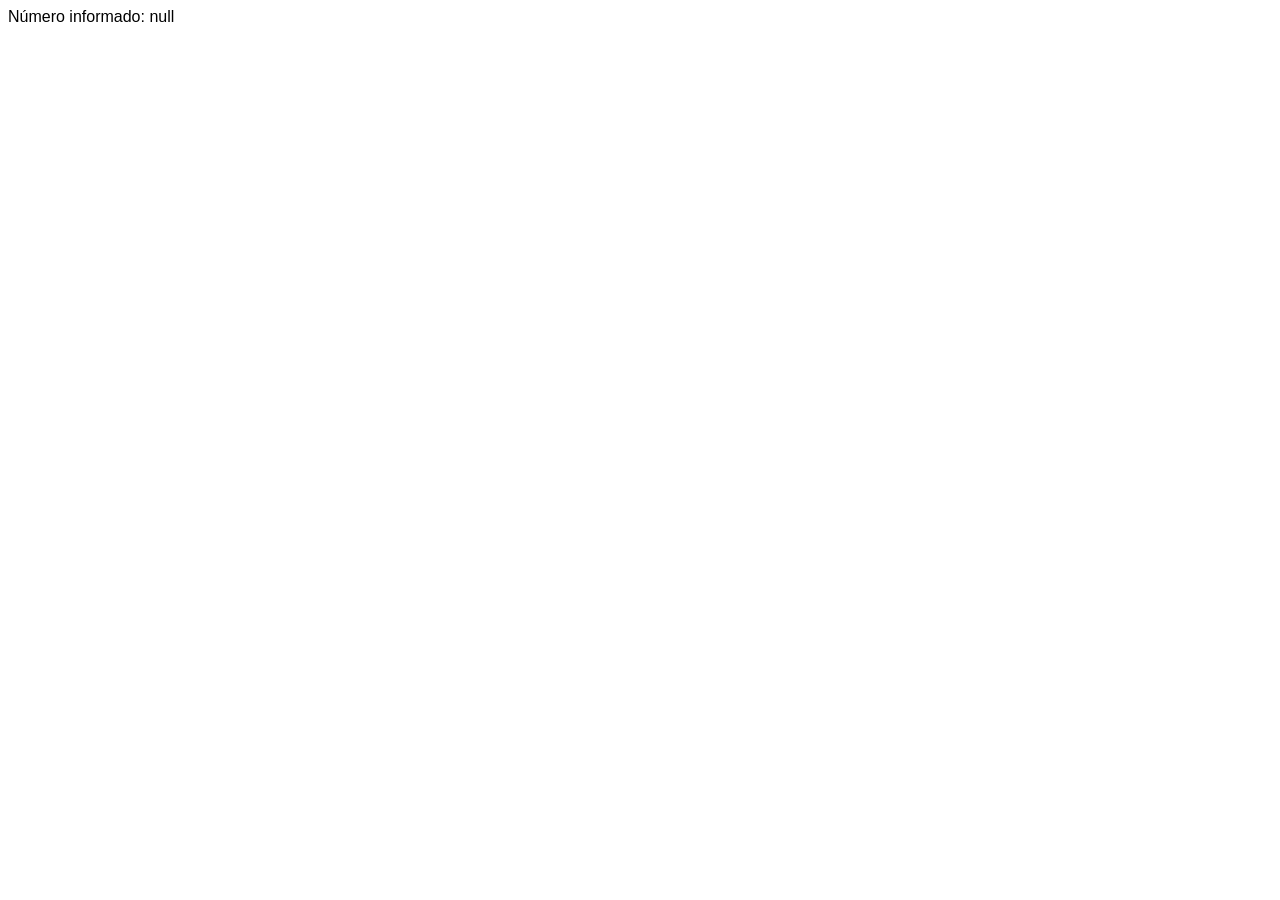
==== index.html @ 46428495 "1" ====
<!DOCTYPE html>
<html lang="en">
<head>
    <meta charset="UTF-8">
    <meta name="viewport" content="width=device-width, initial-scale=1.0">
    <title>Document</title>
    <style>
        * {
            font-size: 16px;
            font-family: Arial, Helvetica, sans-serif;
        }
    </style>
</head>
<body>
    <div id="resp"></div>
    <script>
        var num = prompt("Informe o número");
        document.getElementById("resp").innerHTML = "Número informado: " + num;
    </script>
</body>
</html>
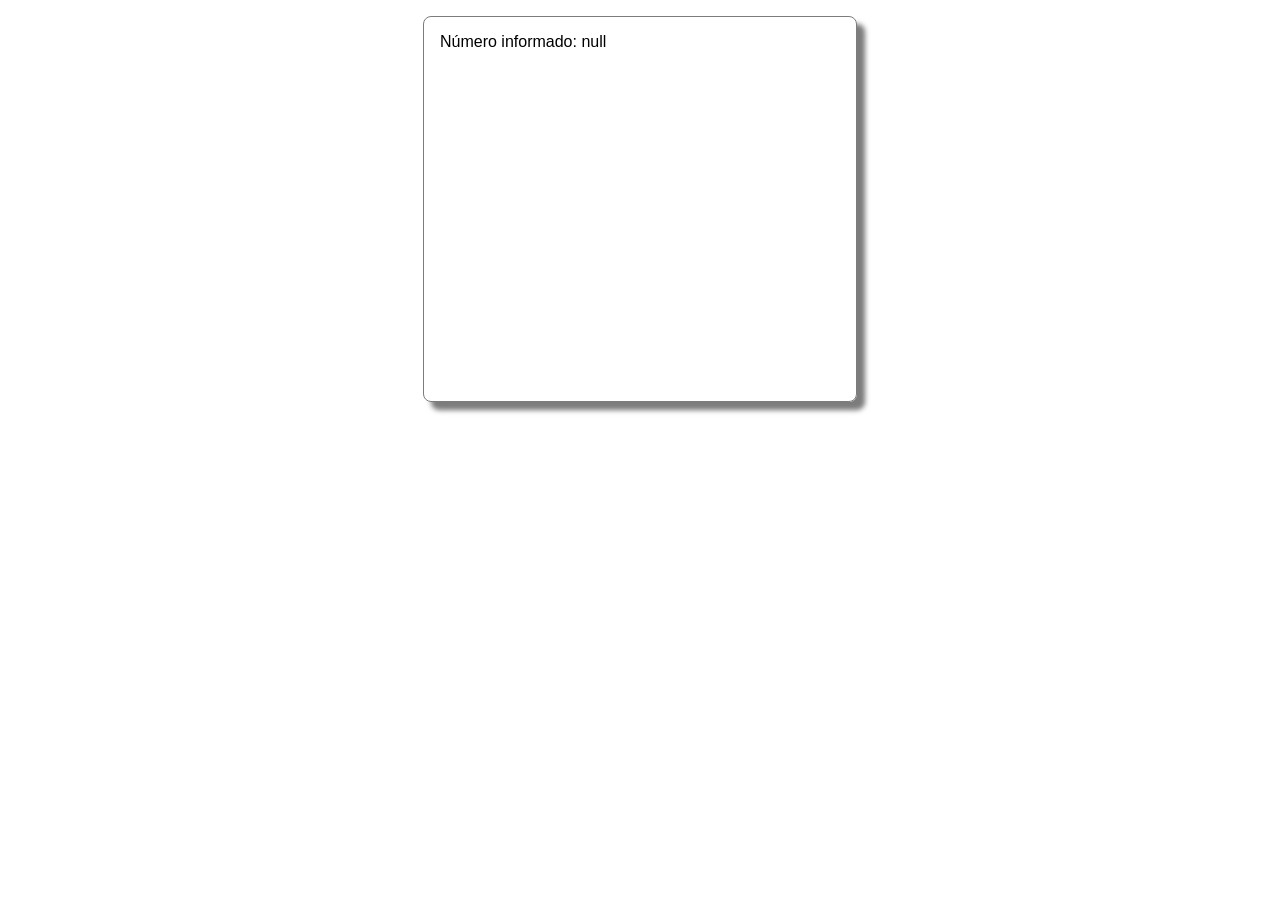
==== commit b945bcf8: "2" ====
--- a/index.html
+++ b/index.html
@@ -4,12 +4,7 @@
     <meta charset="UTF-8">
     <meta name="viewport" content="width=device-width, initial-scale=1.0">
     <title>Document</title>
-    <style>
-        * {
-            font-size: 16px;
-            font-family: Arial, Helvetica, sans-serif;
-        }
-    </style>
+    <link rel="stylesheet" href="style.css">
 </head>
 <body>
     <div id="resp"></div>
--- a/style.css
+++ b/style.css
@@ -0,0 +1,14 @@
+* {
+    font-size: 16px;
+    font-family: Arial, Helvetica, sans-serif;
+}
+
+#resp {
+    margin: 1rem auto;
+    border: 1px solid rgb(124, 124, 124);
+    padding: 1rem;
+    border-radius: .5rem;
+    width: 25rem;
+    height: 22rem;
+    box-shadow: .5rem .5rem .3rem .01rem rgb(124, 124, 124);
+}
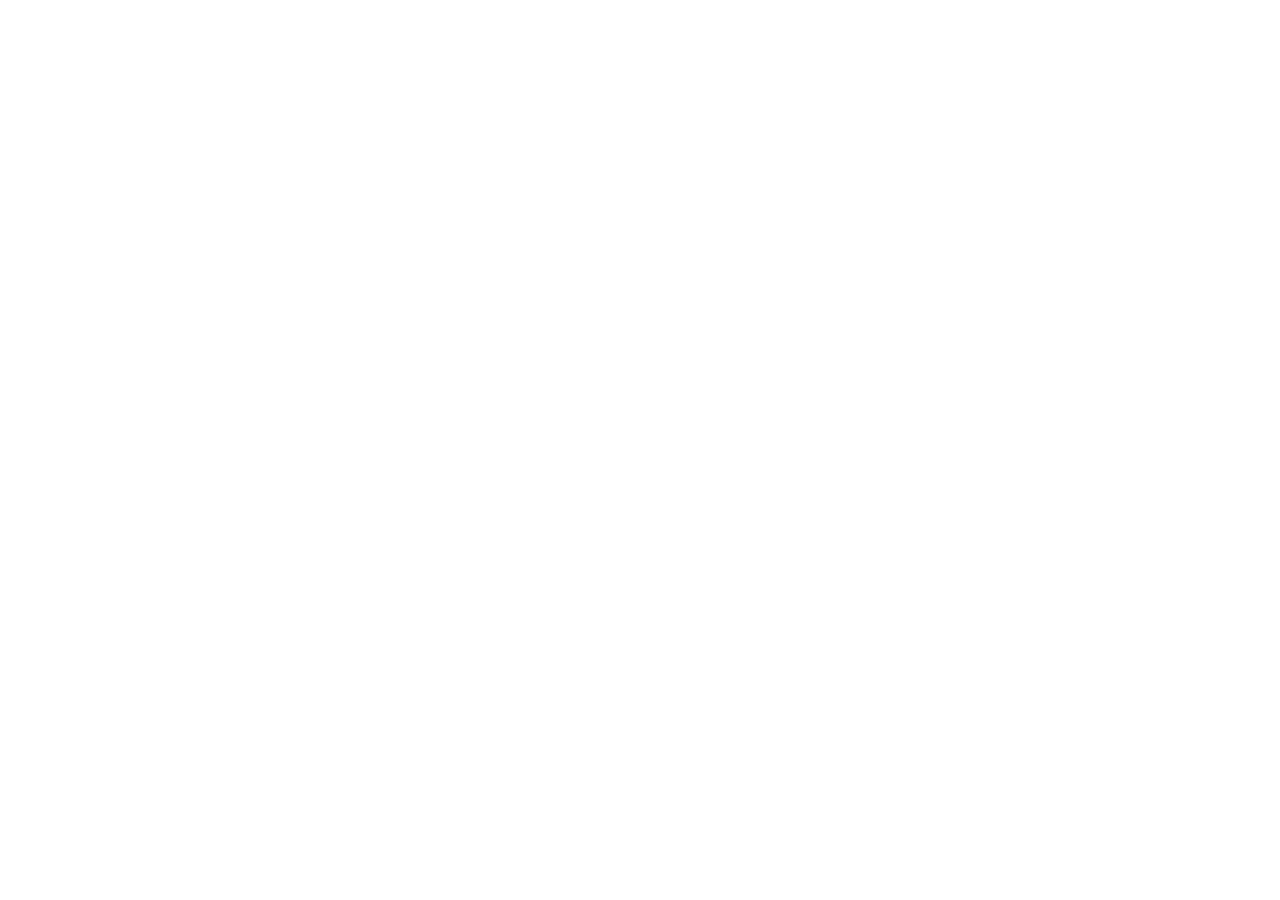
==== commit 16a5536e: "3" ====
--- a/index.html
+++ b/index.html
@@ -7,10 +7,12 @@
     <link rel="stylesheet" href="style.css">
 </head>
 <body>
-    <div id="resp"></div>
+    <div class="container"></div>
     <script>
-        var num = prompt("Informe o número");
-        document.getElementById("resp").innerHTML = "Número informado: " + num;
+        var num1 = parseInt(prompt("Informe o número"));
+        var num2 = parseInt(prompt("Informe o número"));
+        var soma = num1 + num2;
+        document.getElementById("resp").innerHTML = `${num1} + ${num2} = ${soma}`;
     </script>
 </body>
 </html>
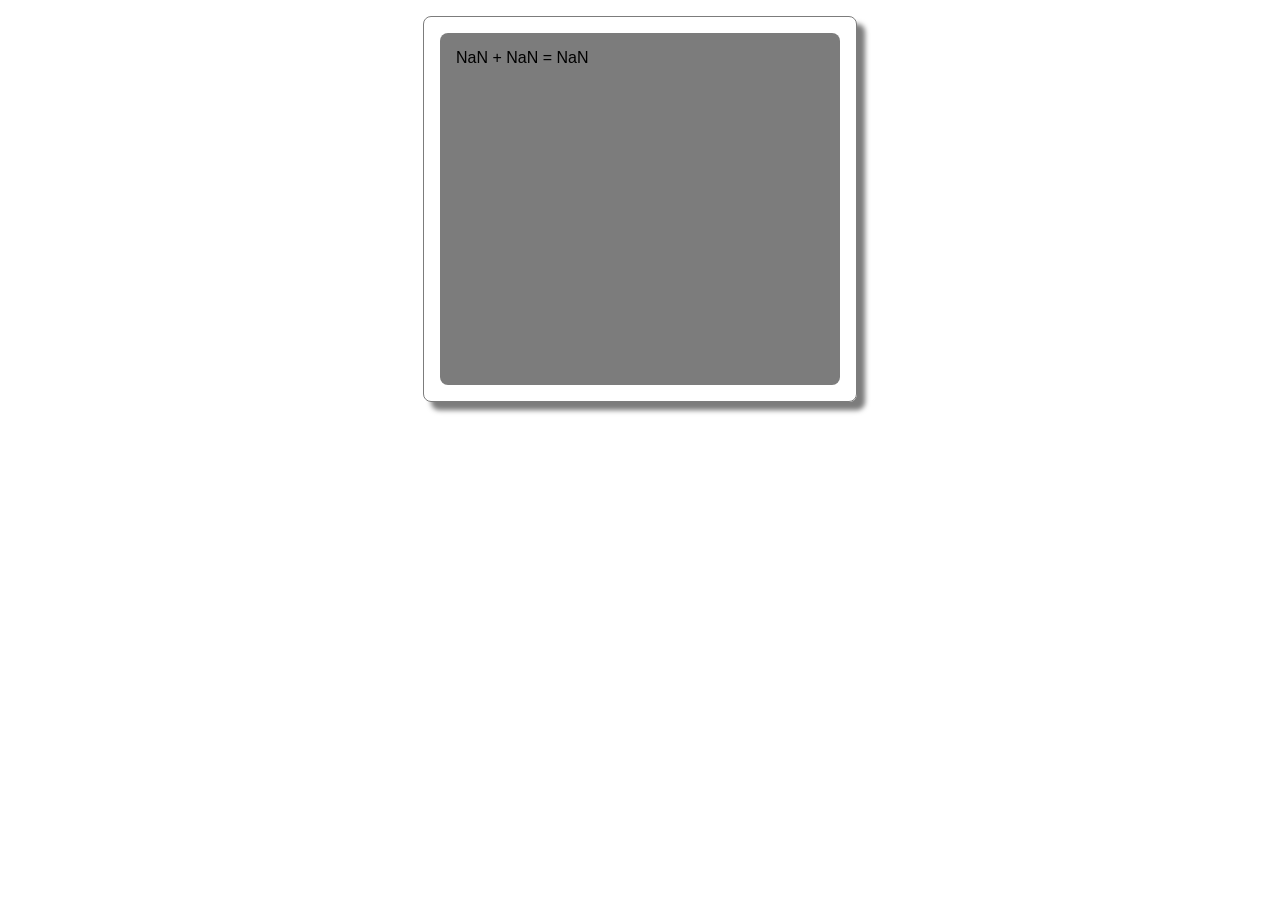
==== commit ca3cf255: "4" ====
--- a/index.html
+++ b/index.html
@@ -7,7 +7,11 @@
     <link rel="stylesheet" href="style.css">
 </head>
 <body>
-    <div class="container"></div>
+    <div class="painel">
+        <main id="resp">
+
+        </main>
+    </div>
     <script>
         var num1 = parseInt(prompt("Informe o número"));
         var num2 = parseInt(prompt("Informe o número"));
--- a/style.css
+++ b/style.css
@@ -3,7 +3,7 @@
     font-family: Arial, Helvetica, sans-serif;
 }
 
-#resp {
+.painel {
     margin: 1rem auto;
     border: 1px solid rgb(124, 124, 124);
     padding: 1rem;
@@ -11,4 +11,12 @@
     width: 25rem;
     height: 22rem;
     box-shadow: .5rem .5rem .3rem .01rem rgb(124, 124, 124);
+}
+
+#resp {
+    background-color: rgb(124, 124, 124);
+    padding: 1rem;
+    width: 23rem;
+    height: 20rem;
+    border-radius: .5rem;
 }
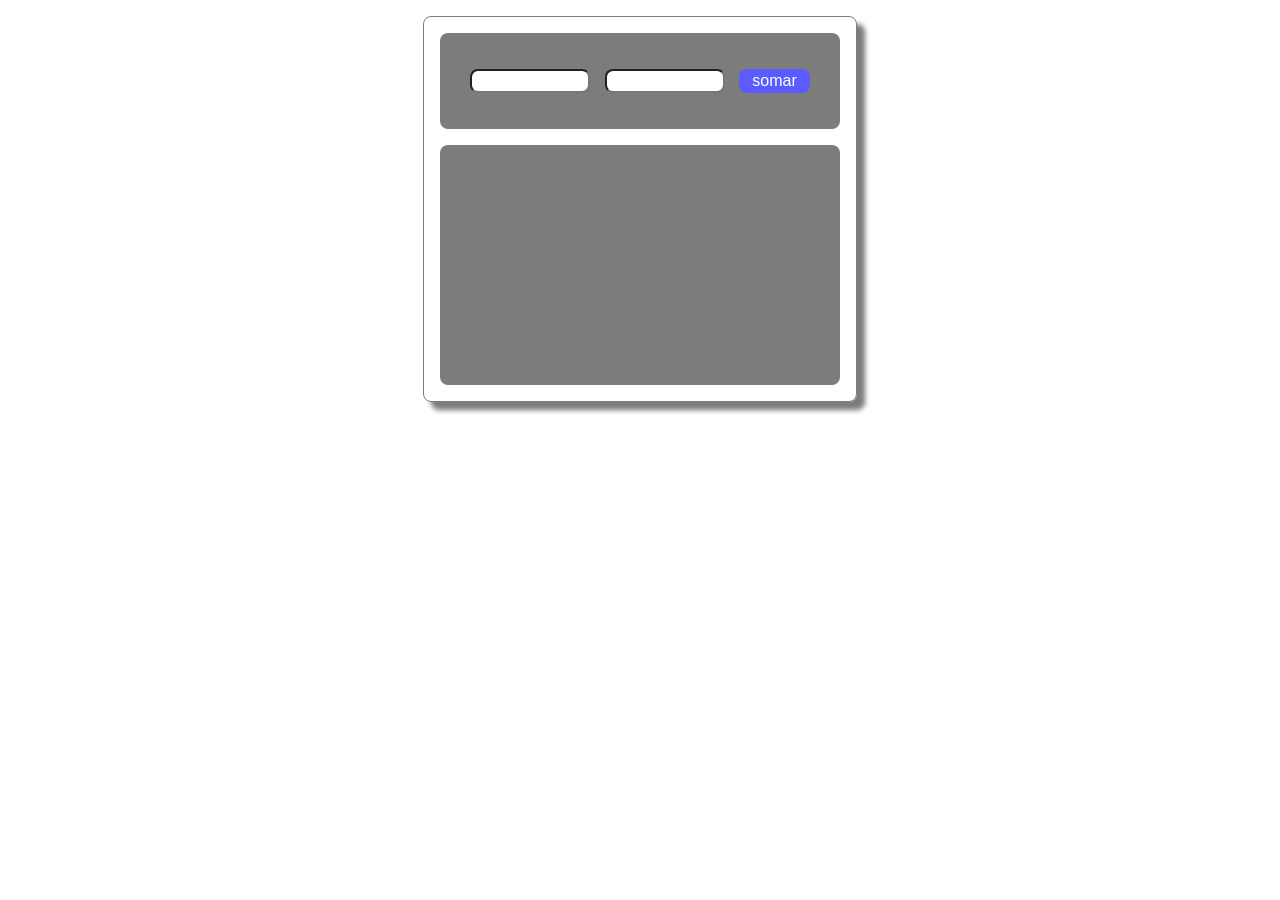
==== commit 70163ab0: "5" ====
--- a/index.html
+++ b/index.html
@@ -1,5 +1,5 @@
 <!DOCTYPE html>
-<html lang="en">
+<html lang="pt-br">
 <head>
     <meta charset="UTF-8">
     <meta name="viewport" content="width=device-width, initial-scale=1.0">
@@ -8,13 +8,18 @@
 </head>
 <body>
     <div class="painel">
-        <main id="resp">
-
+        <section class="cabecalho">
+            <input type="number" id="numero1" class="entrada">
+            <input type="number" id="numero1" class="entrada">
+            <button>somar</button>
+        </section>
+        <main class="corpo">
+            <div id="resp"></div></div>
         </main>
     </div>
     <script>
-        var num1 = parseInt(prompt("Informe o número"));
-        var num2 = parseInt(prompt("Informe o número"));
+        var num1 = ;
+        var num2 = ;
         var soma = num1 + num2;
         document.getElementById("resp").innerHTML = `${num1} + ${num2} = ${soma}`;
     </script>
--- a/style.css
+++ b/style.css
@@ -13,10 +13,50 @@
     box-shadow: .5rem .5rem .3rem .01rem rgb(124, 124, 124);
 }
 
-#resp {
+.cabecalho, .corpo {
     background-color: rgb(124, 124, 124);
     padding: 1rem;
+    color: #787373;
+    font-weight: bolder;
+    width: 23rem;
+    border-radius: .5rem;
+}
+
+.cabecalho {
+    height: 4rem;
+    margin-bottom: 1rem;
+    display: flex;
+    justify-content: space-evenly;
+    align-items: center;
+}
+
+.entrada {
+    width: 7rem;
+}
+
+.corpo {
+    height: 13rem;
+}
+
+#resp {
     width: 23rem;
     height: 20rem;
     border-radius: .5rem;
+}
+
+.entrada {
+    border-radius: .5rem;
+}
+
+button {
+    background-color: rgb(91, 91, 255);
+    color: white;
+    border: none;
+    padding: .2rem .8rem;
+    border-radius: .5rem;
+}
+
+button:hover {
+    background-color: blue;
+    transform: scale(1.05);
 }
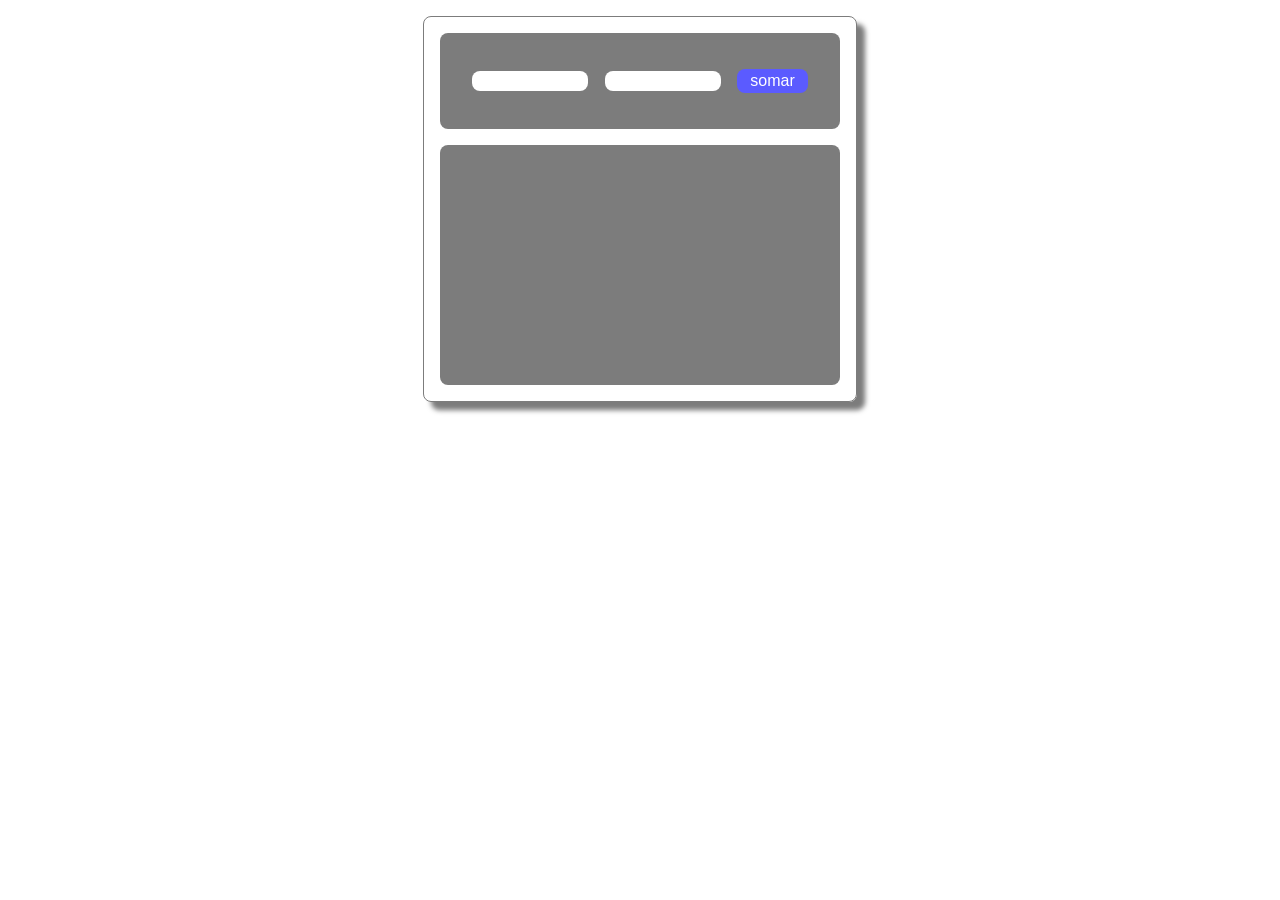
==== commit 2be6a6b3: "6" ====
--- a/index.html
+++ b/index.html
@@ -10,18 +10,20 @@
     <div class="painel">
         <section class="cabecalho">
             <input type="number" id="numero1" class="entrada">
-            <input type="number" id="numero1" class="entrada">
-            <button>somar</button>
+            <input type="number" id="numero2" class="entrada">
+            <button onclick="somar()">somar</button>
         </section>
         <main class="corpo">
             <div id="resp"></div></div>
         </main>
     </div>
     <script>
-        var num1 = ;
-        var num2 = ;
-        var soma = num1 + num2;
-        document.getElementById("resp").innerHTML = `${num1} + ${num2} = ${soma}`;
+        function somar () {
+            var num1 = parseInt(numero1.value);
+            var num2 = parseInt(numero2.value);
+            var soma = num1 + num2;
+            document.getElementById("resp").innerHTML += `<p>${num1} + ${num2} = ${soma}</p><br>`;
+        }
     </script>
 </body>
 </html>
--- a/style.css
+++ b/style.css
@@ -16,7 +16,6 @@
 .cabecalho, .corpo {
     background-color: rgb(124, 124, 124);
     padding: 1rem;
-    color: #787373;
     font-weight: bolder;
     width: 23rem;
     border-radius: .5rem;
@@ -32,16 +31,25 @@
 
 .entrada {
     width: 7rem;
+    border: none;
 }
 
 .corpo {
     height: 13rem;
+    display: flex;
+    justify-content: center;
+    align-items: center;
 }
 
 #resp {
-    width: 23rem;
-    height: 20rem;
+    width: 100%;
+    height: 100%;
     border-radius: .5rem;
+    display: flex;
+    justify-content: center;
+    text-align: center;
+    overflow: auto;
+    flex-direction: column;
 }
 
 .entrada {
